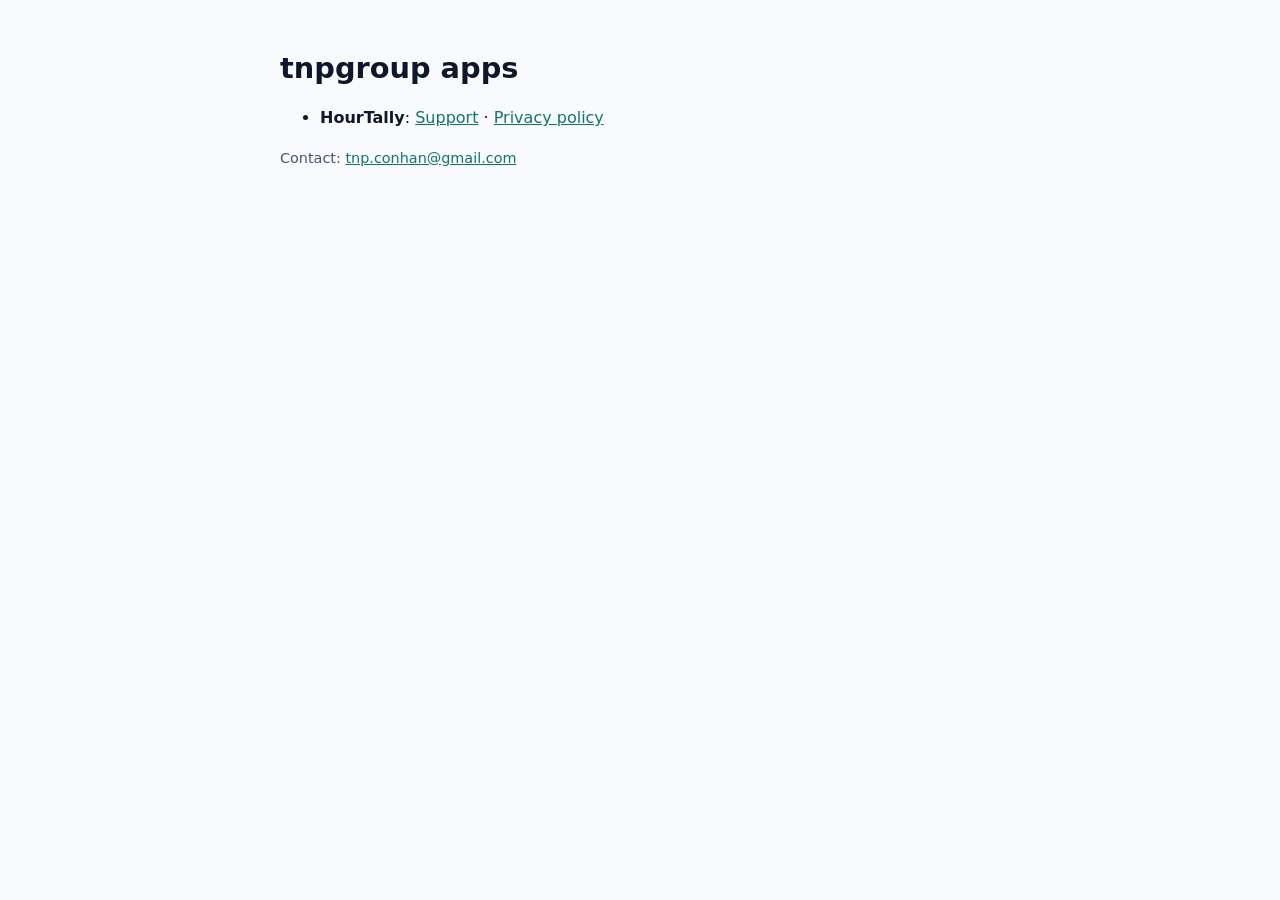
==== index.html @ 39234b69 "HourTally: privacy policy and support pages Co-Authored-By: Claude Opus 5.5 <noreply@anthropic.com>" ====
<!doctype html>
<html lang="en">
<head>
<meta charset="utf-8">
<meta name="viewport" content="width=device-width, initial-scale=1">
<title>tnpgroup apps</title>
<link rel="stylesheet" href="style.css">
</head>
<body>
<main>
<h1>tnpgroup apps</h1>
<ul>
  <li><strong>HourTally</strong>: <a href="hourtally/support.html">Support</a> · <a href="hourtally/privacy.html">Privacy policy</a></li>
</ul>
<p class="meta">Contact: <a href="mailto:tnp.conhan@gmail.com">tnp.conhan@gmail.com</a></p>
</main>
</body>
</html>
---- style.css ----
:root { --bg: #f8fafc; --fg: #0f172a; --muted: #475569; --link: #0f766e; }
@media (prefers-color-scheme: dark) { :root { --bg: #0b1220; --fg: #e2e8f0; --muted: #94a3b8; --link: #5eead4; } }
body { margin: 0; background: var(--bg); color: var(--fg); font: 16px/1.6 system-ui, -apple-system, "Segoe UI", Roboto, sans-serif; }
main { max-width: 720px; margin: 0 auto; padding: 32px 16px 64px; }
h1 { font-size: 1.8rem; line-height: 1.2; }
h2 { margin-top: 2rem; font-size: 1.25rem; }
h3 { margin-top: 1.5rem; font-size: 1.05rem; }
a { color: var(--link); }
.meta { color: var(--muted); font-size: .9rem; }
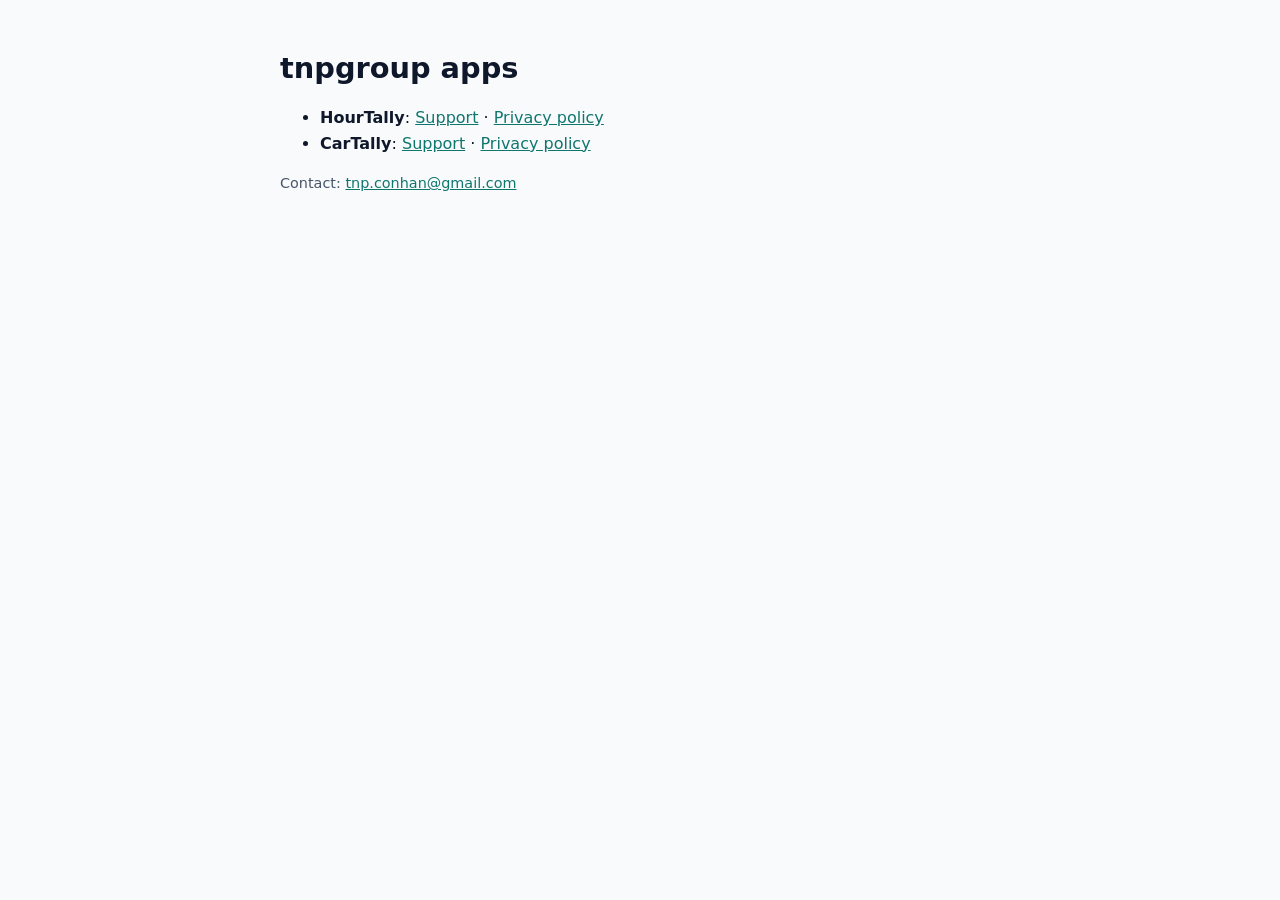
==== commit 33904628: "CarTally: privacy policy and support pages" ====
--- a/index.html
+++ b/index.html
@@ -11,6 +11,7 @@
 <h1>tnpgroup apps</h1>
 <ul>
   <li><strong>HourTally</strong>: <a href="hourtally/support.html">Support</a> · <a href="hourtally/privacy.html">Privacy policy</a></li>
+  <li><strong>CarTally</strong>: <a href="cartally/support.html">Support</a> · <a href="cartally/privacy.html">Privacy policy</a></li>
 </ul>
 <p class="meta">Contact: <a href="mailto:tnp.conhan@gmail.com">tnp.conhan@gmail.com</a></p>
 </main>
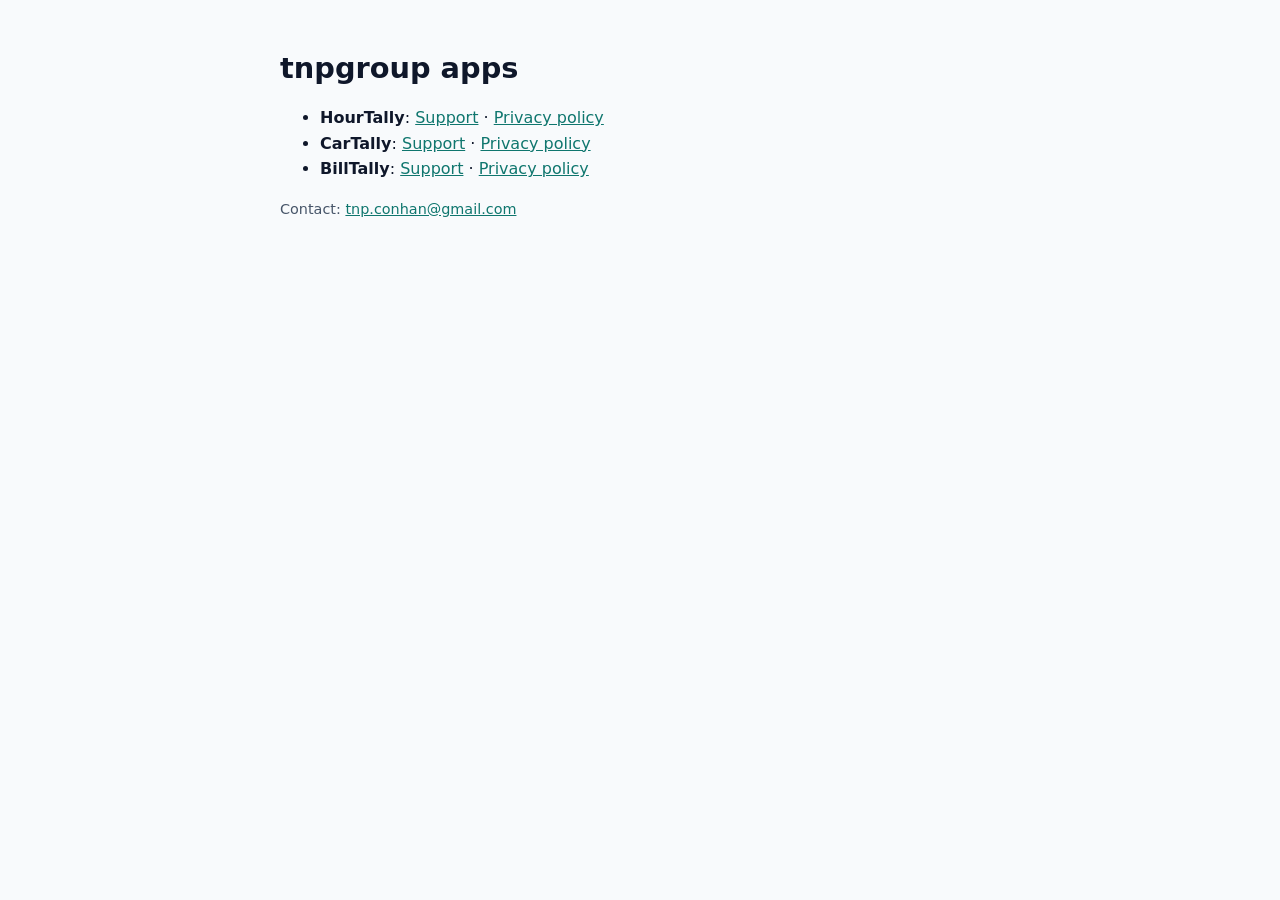
==== commit 3a610d34: "BillTally: privacy + support" ====
--- a/index.html
+++ b/index.html
@@ -12,6 +12,7 @@
 <ul>
   <li><strong>HourTally</strong>: <a href="hourtally/support.html">Support</a> · <a href="hourtally/privacy.html">Privacy policy</a></li>
   <li><strong>CarTally</strong>: <a href="cartally/support.html">Support</a> · <a href="cartally/privacy.html">Privacy policy</a></li>
+  <li><strong>BillTally</strong>: <a href="billtally/support.html">Support</a> · <a href="billtally/privacy.html">Privacy policy</a></li>
 </ul>
 <p class="meta">Contact: <a href="mailto:tnp.conhan@gmail.com">tnp.conhan@gmail.com</a></p>
 </main>
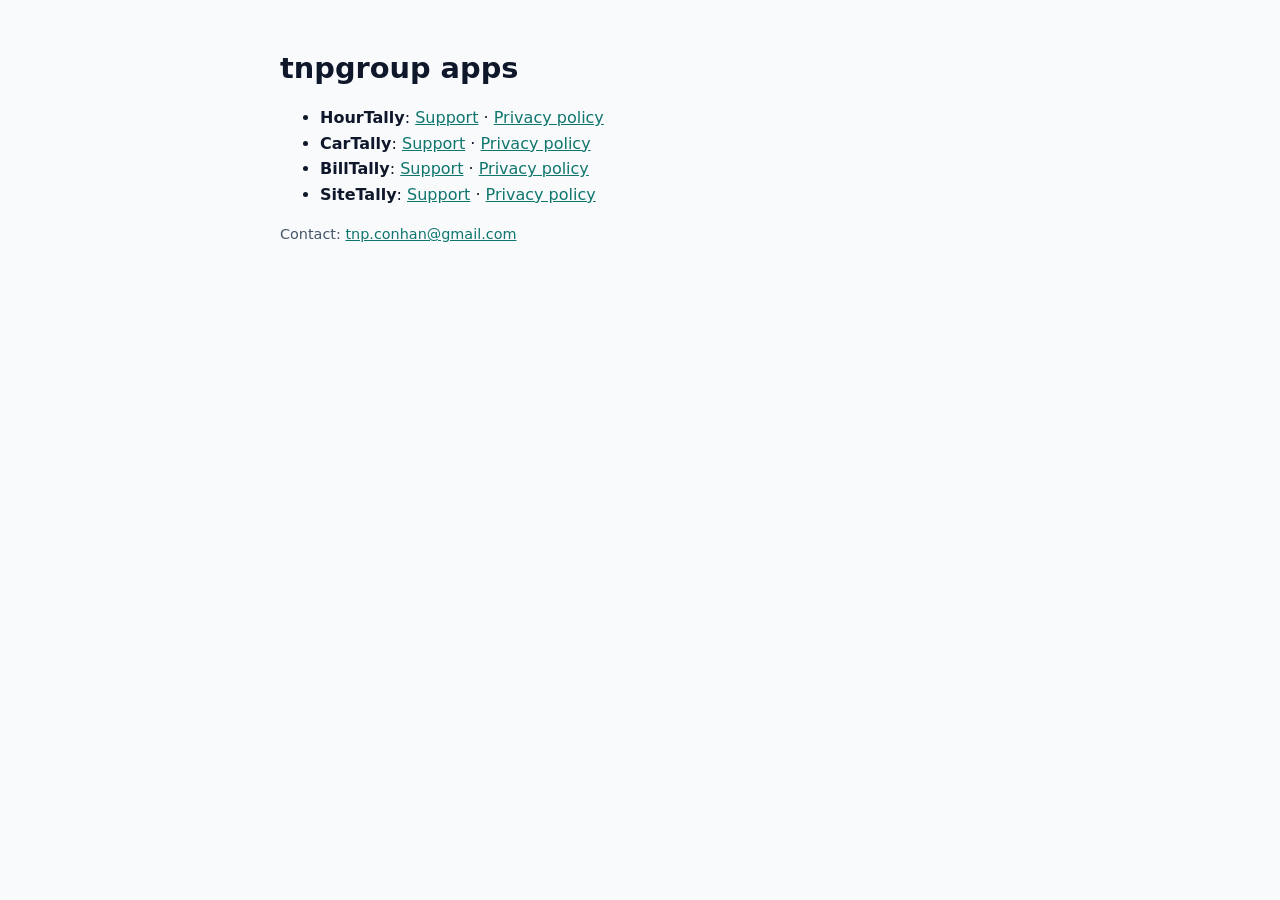
==== commit a6e6c736: "SiteTally: trang chính sách và hỗ trợ" ====
--- a/index.html
+++ b/index.html
@@ -13,6 +13,7 @@
   <li><strong>HourTally</strong>: <a href="hourtally/support.html">Support</a> · <a href="hourtally/privacy.html">Privacy policy</a></li>
   <li><strong>CarTally</strong>: <a href="cartally/support.html">Support</a> · <a href="cartally/privacy.html">Privacy policy</a></li>
   <li><strong>BillTally</strong>: <a href="billtally/support.html">Support</a> · <a href="billtally/privacy.html">Privacy policy</a></li>
+  <li><strong>SiteTally</strong>: <a href="sitetally/support.html">Support</a> · <a href="sitetally/privacy.html">Privacy policy</a></li>
 </ul>
 <p class="meta">Contact: <a href="mailto:tnp.conhan@gmail.com">tnp.conhan@gmail.com</a></p>
 </main>
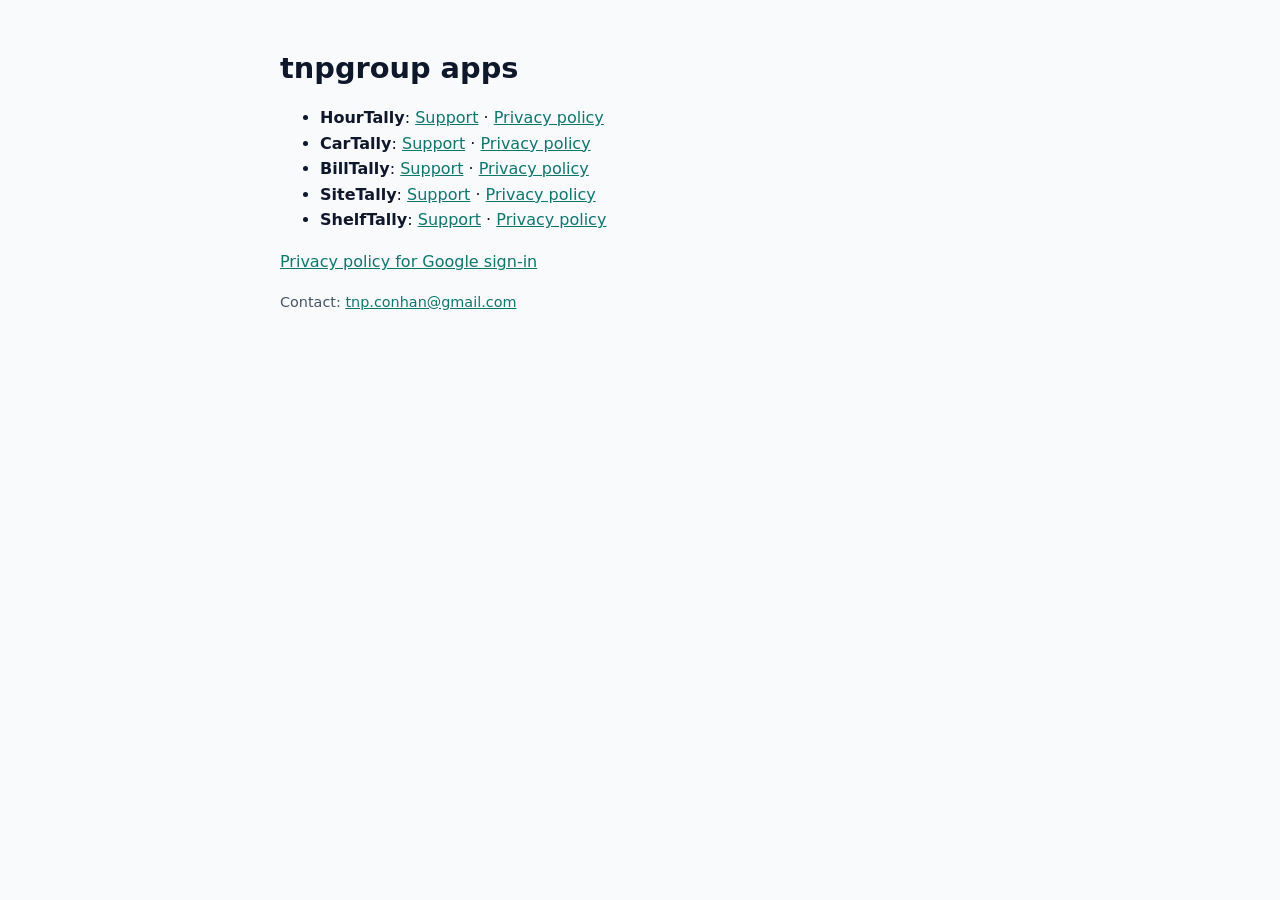
==== commit 48dcf8ad: "ShelfTally: privacy + support; trang chính sách chung (đăng nhập Google, Limited Use)" ====
--- a/index.html
+++ b/index.html
@@ -14,7 +14,9 @@
   <li><strong>CarTally</strong>: <a href="cartally/support.html">Support</a> · <a href="cartally/privacy.html">Privacy policy</a></li>
   <li><strong>BillTally</strong>: <a href="billtally/support.html">Support</a> · <a href="billtally/privacy.html">Privacy policy</a></li>
   <li><strong>SiteTally</strong>: <a href="sitetally/support.html">Support</a> · <a href="sitetally/privacy.html">Privacy policy</a></li>
+  <li><strong>ShelfTally</strong>: <a href="shelftally/support.html">Support</a> · <a href="shelftally/privacy.html">Privacy policy</a></li>
 </ul>
+<p><a href="privacy.html">Privacy policy for Google sign-in</a></p>
 <p class="meta">Contact: <a href="mailto:tnp.conhan@gmail.com">tnp.conhan@gmail.com</a></p>
 </main>
 </body>
